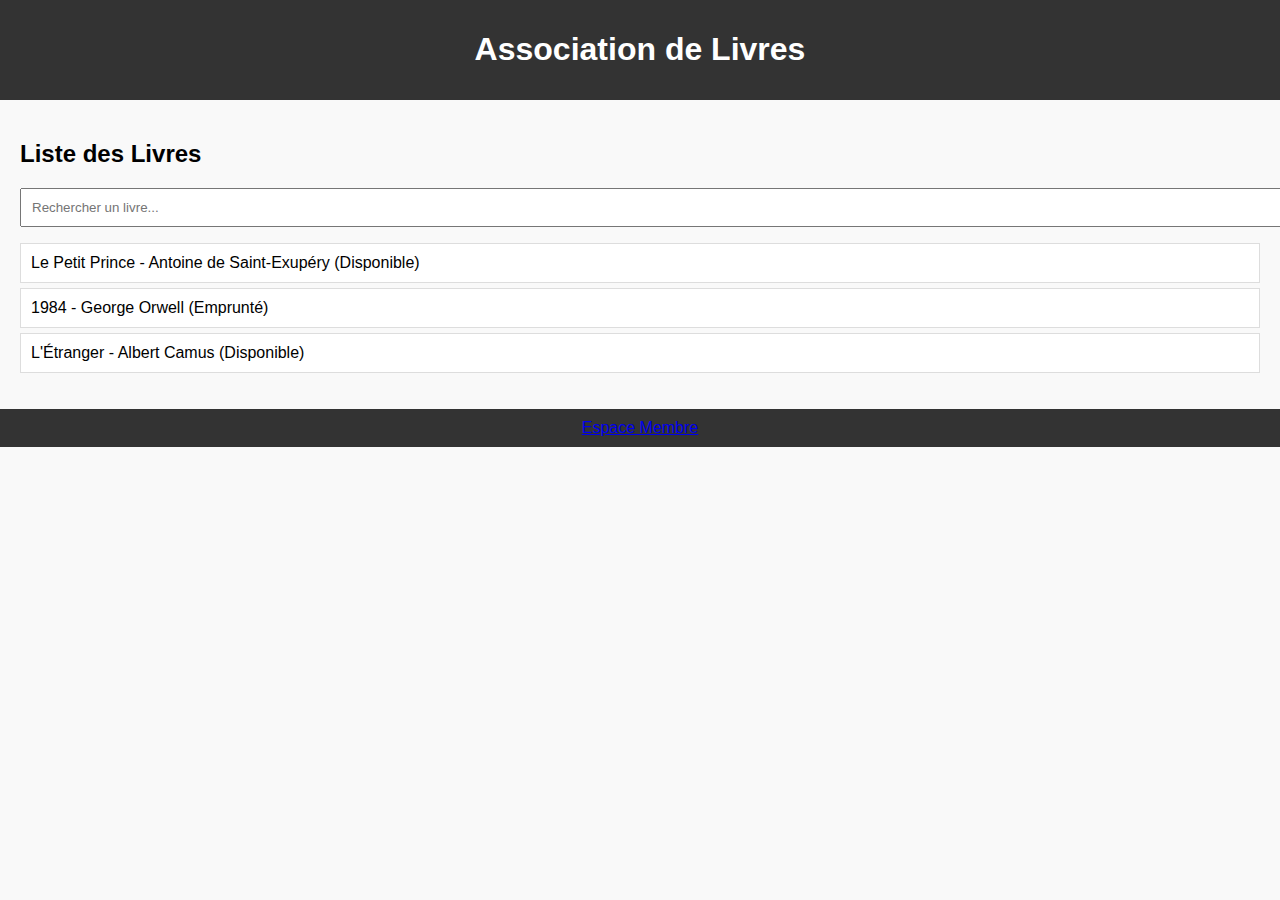
==== index.html @ 63628e6d "Initial commit du projet Association" ====
<!DOCTYPE html>
<html lang="fr">
<head>
    <meta charset="UTF-8">
    <meta name="viewport" content="width=device-width, initial-scale=1.0">
    <title>Association - Accueil</title>
    <link rel="stylesheet" href="style.css">
</head>
<body>
    <header>
        <h1>Association de Livres</h1>
    </header>
    <main>
        <!-- Recherche et affichage de la liste des livres -->
        <h2>Liste des Livres</h2>
        <input type="text" id="search" placeholder="Rechercher un livre...">
        <ul id="book-list"></ul> <!-- La liste des livres sera chargée ici dynamiquement -->
    </main>
    <footer>
        <a href="membres.html">Espace Membre</a>
    </footer>
    <script src="script.js"></script>
</body>
</html>
---- style.css ----
/* Style général */
body {
    font-family: Arial, sans-serif;
    margin: 0;
    padding: 0;
    background-color: #f9f9f9;
}

/* En-têtes et pieds de page */
header, footer {
    background: #333;
    color: white;
    text-align: center;
    padding: 10px 0;
}

/* Contenu principal */
main {
    padding: 20px;
}

/* Formulaires */
form {
    margin: 20px 0;
    max-width: 400px;
}

input, button {
    width: 100%;
    padding: 10px;
    margin: 10px 0;
    display: block;
}

/* Liste des livres */
ul {
    list-style: none;
    padding: 0;
}

li {
    padding: 10px;
    border: 1px solid #ddd;
    margin-bottom: 5px;
    background: #fff;
}

/* Boutons */
button {
    background: #007BFF;
    color: white;
    border: none;
    cursor: pointer;
}

button:hover {
    background: #0056b3;
}
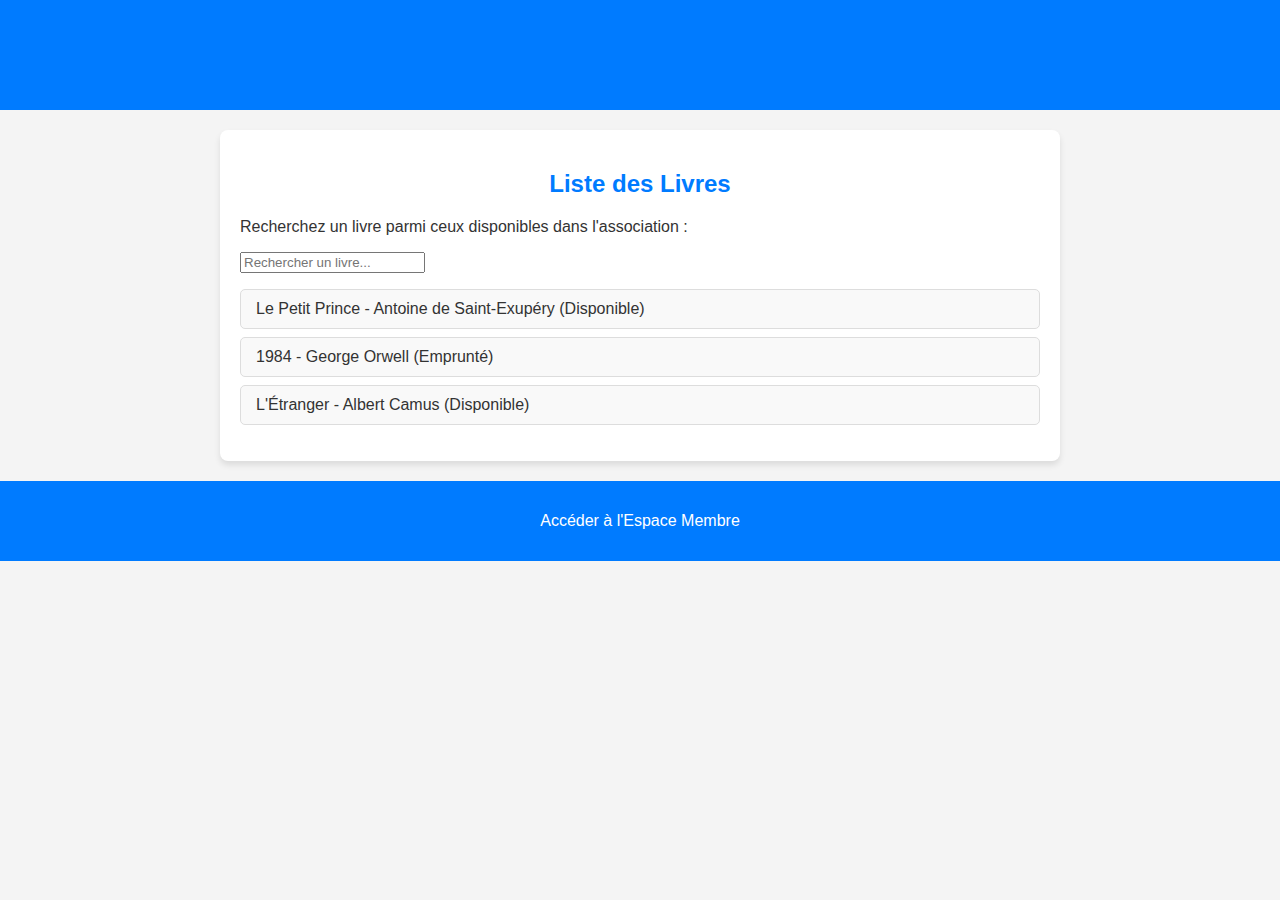
==== commit 3c4c8d35: "test" ====
--- a/index.html
+++ b/index.html
@@ -11,13 +11,15 @@
         <h1>Association de Livres</h1>
     </header>
     <main>
-        <!-- Recherche et affichage de la liste des livres -->
-        <h2>Liste des Livres</h2>
-        <input type="text" id="search" placeholder="Rechercher un livre...">
-        <ul id="book-list"></ul> <!-- La liste des livres sera chargée ici dynamiquement -->
+        <section>
+            <h2>Liste des Livres</h2>
+            <p>Recherchez un livre parmi ceux disponibles dans l'association :</p>
+            <input type="text" id="search" placeholder="Rechercher un livre...">
+            <ul id="book-list"></ul>
+        </section>
     </main>
     <footer>
-        <a href="membres.html">Espace Membre</a>
+        <p><a href="membres.html">Accéder à l'Espace Membre</a></p>
     </footer>
     <script src="script.js"></script>
 </body>
--- a/style.css
+++ b/style.css
@@ -1,58 +1,111 @@
 /* Style général */
 body {
-    font-family: Arial, sans-serif;
+    font-family: 'Arial', sans-serif;
     margin: 0;
     padding: 0;
-    background-color: #f9f9f9;
+    background-color: #f4f4f4;
+    color: #333;
 }
 
-/* En-têtes et pieds de page */
+/* En-tête et pied de page */
 header, footer {
-    background: #333;
+    background: #007BFF;
     color: white;
     text-align: center;
-    padding: 10px 0;
+    padding: 15px 0;
 }
 
-/* Contenu principal */
+footer a {
+    color: #fff;
+    text-decoration: none;
+}
+
+footer a:hover {
+    text-decoration: underline;
+}
+
+/* Conteneur principal */
 main {
+    max-width: 800px;
+    margin: 20px auto;
     padding: 20px;
+    background: white;
+    border-radius: 8px;
+    box-shadow: 0 4px 6px rgba(0, 0, 0, 0.1);
+}
+
+/* Titres */
+h1, h2, h3 {
+    color: #007BFF;
+    text-align: center;
 }
 
 /* Formulaires */
 form {
     margin: 20px 0;
-    max-width: 400px;
 }
 
-input, button {
+form input, form button {
     width: 100%;
-    padding: 10px;
+    padding: 12px 10px;
     margin: 10px 0;
-    display: block;
+    border: 1px solid #ccc;
+    border-radius: 5px;
+    font-size: 16px;
 }
 
-/* Liste des livres */
+form button {
+    background-color: #007BFF;
+    color: white;
+    border: none;
+    cursor: pointer;
+    font-weight: bold;
+    transition: background 0.3s;
+}
+
+form button:hover {
+    background-color: #0056b3;
+}
+
+/* Listes */
 ul {
     list-style: none;
     padding: 0;
 }
 
 li {
-    padding: 10px;
+    display: flex;
+    justify-content: space-between;
+    align-items: center;
+    padding: 10px 15px;
+    margin: 8px 0;
+    background: #f9f9f9;
     border: 1px solid #ddd;
-    margin-bottom: 5px;
-    background: #fff;
+    border-radius: 5px;
+    transition: transform 0.2s, box-shadow 0.2s;
 }
 
-/* Boutons */
-button {
-    background: #007BFF;
-    color: white;
-    border: none;
-    cursor: pointer;
+li:hover {
+    transform: scale(1.02);
+    box-shadow: 0 4px 6px rgba(0, 0, 0, 0.1);
 }
 
-button:hover {
-    background: #0056b3;
+/* Boutons d'action */
+button {
+    padding: 8px 12px;
+    border: none;
+    border-radius: 5px;
+    cursor: pointer;
+    font-size: 14px;
+    font-weight: bold;
 }
+
+button.delete-book {
+    background-color: #FF4B4B;
+    color: white;
+    transition: background 0.3s;
+}
+
+button.delete-book:hover {
+    background-color: #d43d3d;
+}
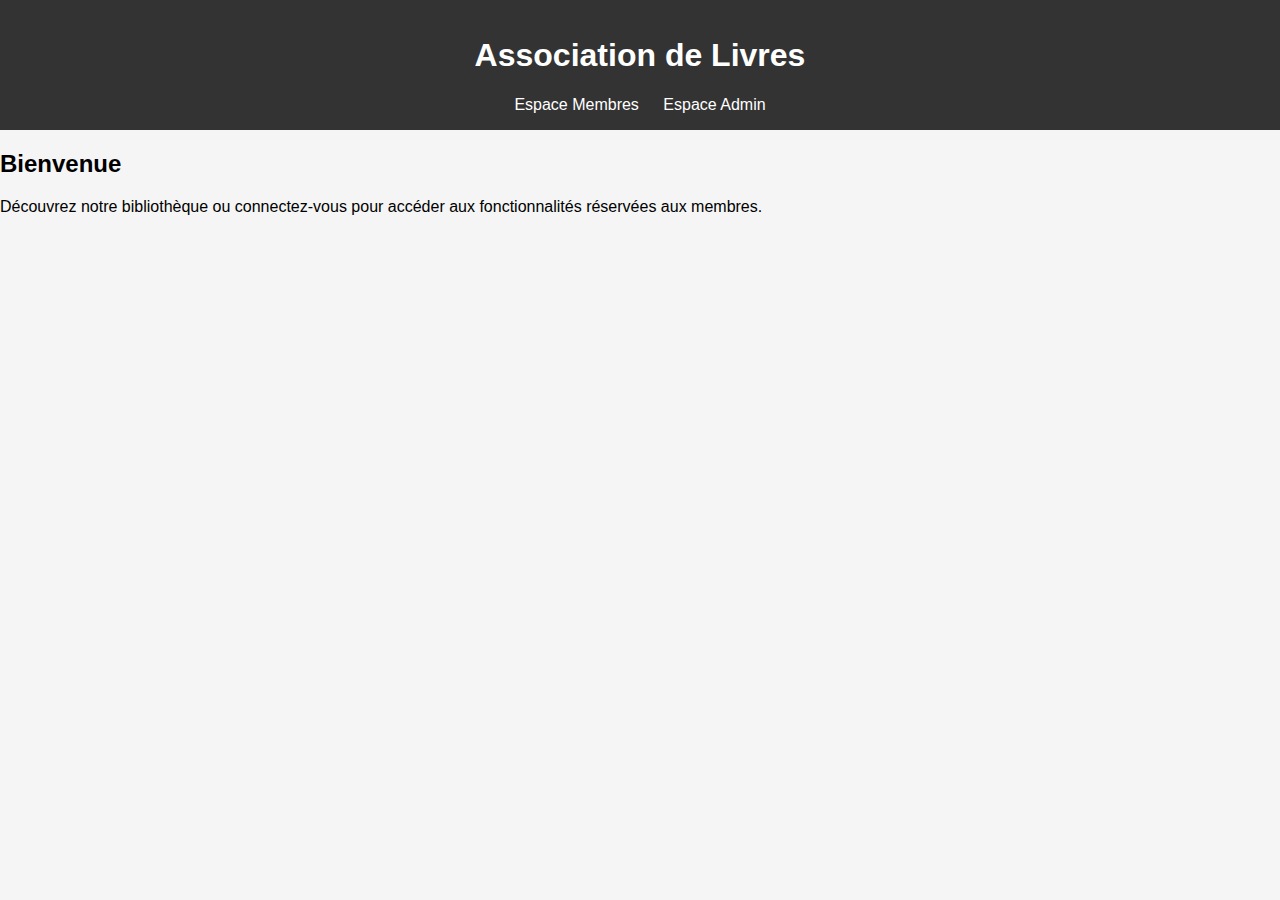
==== commit 2b7d46e8: "Ajout des livres avec couverture et mise à jour du projet" ====
--- a/index.html
+++ b/index.html
@@ -3,24 +3,20 @@
 <head>
     <meta charset="UTF-8">
     <meta name="viewport" content="width=device-width, initial-scale=1.0">
-    <title>Association - Accueil</title>
+    <title>Accueil - Association de Livres</title>
     <link rel="stylesheet" href="style.css">
 </head>
 <body>
     <header>
         <h1>Association de Livres</h1>
+        <nav>
+            <a href="membres.html">Espace Membres</a>
+            <a href="admin.html">Espace Admin</a>
+        </nav>
     </header>
     <main>
-        <section>
-            <h2>Liste des Livres</h2>
-            <p>Recherchez un livre parmi ceux disponibles dans l'association :</p>
-            <input type="text" id="search" placeholder="Rechercher un livre...">
-            <ul id="book-list"></ul>
-        </section>
+        <h2>Bienvenue</h2>
+        <p>Découvrez notre bibliothèque ou connectez-vous pour accéder aux fonctionnalités réservées aux membres.</p>
     </main>
-    <footer>
-        <p><a href="membres.html">Accéder à l'Espace Membre</a></p>
-    </footer>
-    <script src="script.js"></script>
 </body>
 </html>
--- a/style.css
+++ b/style.css
@@ -1,111 +1,40 @@
-/* Style général */
 body {
-    font-family: 'Arial', sans-serif;
+    font-family: Arial, sans-serif;
     margin: 0;
     padding: 0;
-    background-color: #f4f4f4;
-    color: #333;
+    background-color: #f5f5f5;
 }
 
-/* En-tête et pied de page */
-header, footer {
-    background: #007BFF;
+header {
+    background-color: #333;
     color: white;
+    padding: 1em;
     text-align: center;
-    padding: 15px 0;
 }
 
-footer a {
-    color: #fff;
+nav a {
+    margin: 0 10px;
+    color: white;
     text-decoration: none;
 }
 
-footer a:hover {
-    text-decoration: underline;
+table {
+    width: 100%;
+    border-collapse: collapse;
+    margin-top: 20px;
 }
 
-/* Conteneur principal */
-main {
-    max-width: 800px;
-    margin: 20px auto;
-    padding: 20px;
-    background: white;
-    border-radius: 8px;
-    box-shadow: 0 4px 6px rgba(0, 0, 0, 0.1);
+table, th, td {
+    border: 1px solid #ddd;
 }
 
-/* Titres */
-h1, h2, h3 {
-    color: #007BFF;
-    text-align: center;
+th, td {
+    padding: 10px;
+    text-align: left;
 }
 
-/* Formulaires */
-form {
-    margin: 20px 0;
+img.book-cover {
+    width: 50px;
+    height: 75px;
+    object-fit: cover;
 }
-
-form input, form button {
-    width: 100%;
-    padding: 12px 10px;
-    margin: 10px 0;
-    border: 1px solid #ccc;
-    border-radius: 5px;
-    font-size: 16px;
-}
-
-form button {
-    background-color: #007BFF;
-    color: white;
-    border: none;
-    cursor: pointer;
-    font-weight: bold;
-    transition: background 0.3s;
-}
-
-form button:hover {
-    background-color: #0056b3;
-}
-
-/* Listes */
-ul {
-    list-style: none;
-    padding: 0;
-}
-
-li {
-    display: flex;
-    justify-content: space-between;
-    align-items: center;
-    padding: 10px 15px;
-    margin: 8px 0;
-    background: #f9f9f9;
-    border: 1px solid #ddd;
-    border-radius: 5px;
-    transition: transform 0.2s, box-shadow 0.2s;
-}
-
-li:hover {
-    transform: scale(1.02);
-    box-shadow: 0 4px 6px rgba(0, 0, 0, 0.1);
-}
-
-/* Boutons d'action */
-button {
-    padding: 8px 12px;
-    border: none;
-    border-radius: 5px;
-    cursor: pointer;
-    font-size: 14px;
-    font-weight: bold;
-}
-
-button.delete-book {
-    background-color: #FF4B4B;
-    color: white;
-    transition: background 0.3s;
-}
-
-button.delete-book:hover {
-    background-color: #d43d3d;
-}
